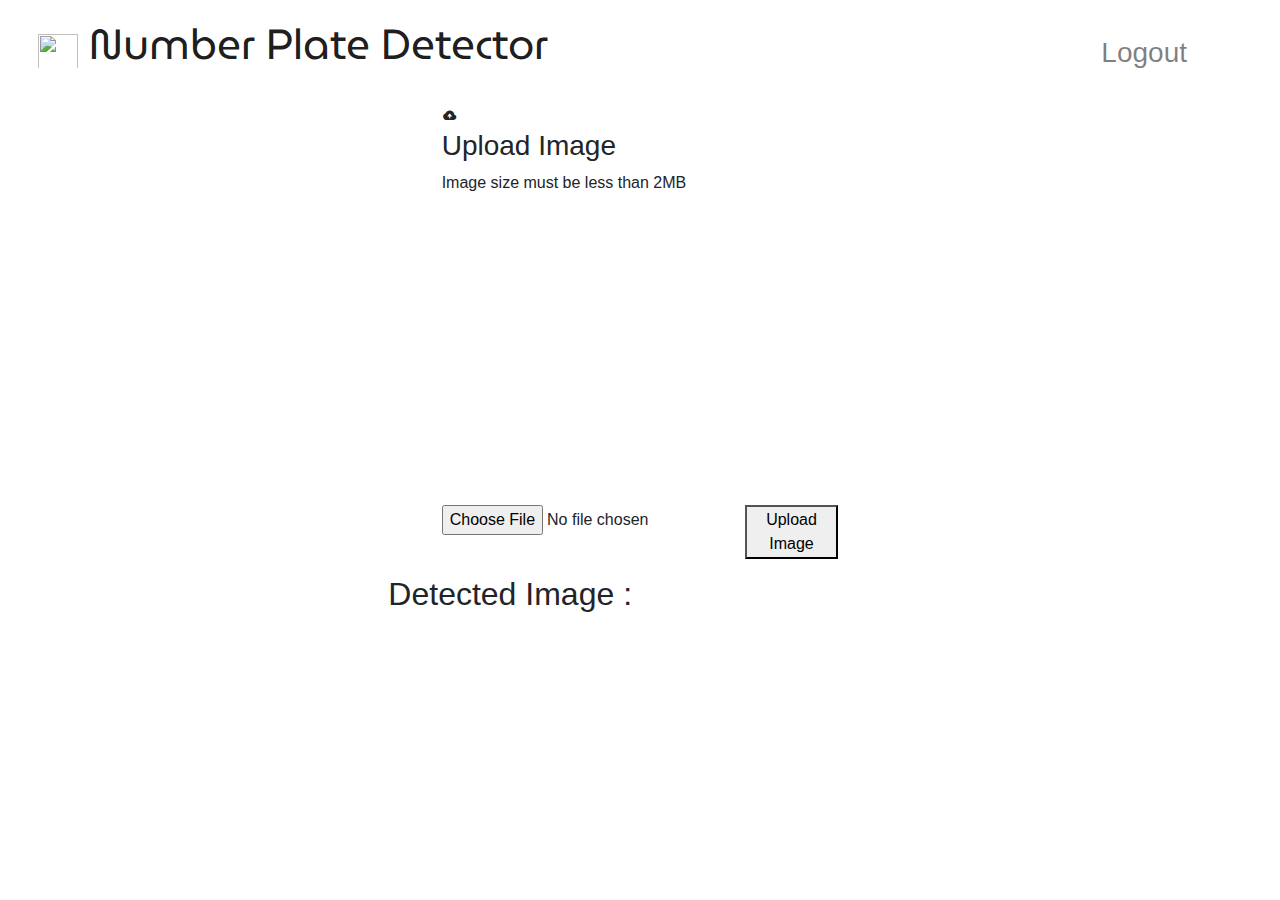
==== templates/index.html @ df42d7b8 "first" ====
<!DOCTYPE html>
<html>
<head>
	<link href='https://unpkg.com/boxicons@2.0.9/css/boxicons.min.css' rel='stylesheet'>
    <link rel="stylesheet" href="./static/cs.css">
    <meta http-equiv="X-UA-Compatible" content="IE=edge" />
    <link rel="stylesheet" href="https://stackpath.bootstrapcdn.com/bootstrap/4.5.2/css/bootstrap.min.css" integrity="sha384-JcKb8q3iqJ61gNV9KGb8thSsNjpSL0n8PARn9HuZOnIxN0hoP+VmmDGMN5t9UJ0Z" crossorigin="anonymous" />
    <script src="https://code.jquery.com/jquery-3.5.1.slim.min.js" integrity="sha384-DfXdz2htPH0lsSSs5nCTpuj/zy4C+OGpamoFVy38MVBnE+IbbVYUew+OrCXaRkfj" crossorigin="anonymous"></script>
    <script src="https://cdn.jsdelivr.net/npm/popper.js@1.16.1/dist/umd/popper.min.js" integrity="sha384-9/reFTGAW83EW2RDu2S0VKaIzap3H66lZH81PoYlFhbGU+6BZp6G7niu735Sk7lN" crossorigin="anonymous"></script>
    <script src="https://stackpath.bootstrapcdn.com/bootstrap/4.5.2/js/bootstrap.min.js" integrity="sha384-B4gt1jrGC7Jh4AgTPSdUtOBvfO8shuf57BaghqFfPlYxofvL8/KUEfYiJOMMV+rV" crossorigin="anonymous"></script>
    <script src="https://kit.fontawesome.com/20c5629a29.js" crossorigin="anonymous"></script>
    <link
    rel="stylesheet"
    href="https://cdnjs.cloudflare.com/ajax/libs/font-awesome/6.2.1/css/all.min.css"
    integrity="sha512-MV7K8+y+gLIBoVD59lQIYicR65iaqukzvf/nwasF0nqhPay5w/9lJmVM2hMDcnK1OnMGCdVK+iQrJ7lzPJQd1w=="
    crossorigin="anonymous"
    referrerpolicy="no-referrer"
  />
  <link rel="stylesheet" href="https://fonts.googleapis.com/css2?family=MuseoModerno:wght@300;500;600&display=swap">

</head>

<body>
  <nav class="navbar navbar-expand-lg navbar-light bg-white">
    <div class="container">
        <a class="navbar-brand food-munch-logo" href="#">
          <p style="font-size: 42px; font-family: 'MuseoModerno', sans-serif;  margin-left:-47px;"><span><img src="./static/logo-removebg-preview.png" width="40" height="40"></span>  Number Plate Detector</p>
        </a>
        <button class="navbar-toggler" type="button" data-toggle="collapse" data-target="#navbarNavAltMarkup" aria-controls="navbarNavAltMarkup" aria-expanded="false" aria-label="Toggle navigation">
            <span class="navbar-toggler-icon"></span>
        </button>
        <div class="collapse navbar-collapse" id="navbarNavAltMarkup">
            <div id="navtools" class="navbar-nav ml-auto">
               <a class="nav-link" style="font-size: 28px; " id="navitem4" href="/">Logout <i class="fa fa-sign-in" style="font-size:28px"></i></a>
            </div>
        </div>
    </div>
</nav>

  

    <div class="input-block" style="background-image: url('https://encrypted-tbn0.gstatic.com/images?q=tbn:ANd9GcQUHK4VWYT9noZNbsFDAoyDIKiSrJmP3D8_-g&usqp=CAU');"> 
        
    <div class="container col-5 col-lg-4">    
        
      <form action="/upload_image" method="post" enctype="multipart/form-data" id="uploadForm">
        <div class="img-area" data-img="" style="width: 480px; height: 400px;">
            <i class='bx bxs-cloud-upload icon'></i>
            <h3>Upload Image</h3>
            <p>Image size must be less than <span>2MB</span></p>
        </div>
        <div style="display: flex; flex-direction: row; justify-content: space-between;">
        <input class="select-image" type="file" name="image_file" accept="image/*" required id="imageFileInput">
        <button class="custom-button mb-3" type="submit">Upload Image</button>
        </div>
    </form>
    
        
	</div>

  <div class="container col-5 col-lg-5">    
      <h2>Detected Image :</h2>  
      <!-- <img style="width: 39vw; height: 30vh;" src="./static/output.jpg"> -->
  
       
</div>
  
    </div>    
    
   

    <script>
       document.getElementById("imageFileInput").addEventListener("change", function(event) {
        const file = event.target.files[0];
        const reader = new FileReader();
        
        reader.onload = function(e) {
            const imgArea = document.querySelector(".img-area");
            imgArea.innerHTML = ''; // Clear previous content
            
            const img = document.createElement("img");
            img.src = e.target.result;
            img.style.maxWidth = "100%";
            img.style.maxHeight = "100%";
            imgArea.appendChild(img);
        };
        
        reader.readAsDataURL(file);
    });
  </script>
</body>

</html>
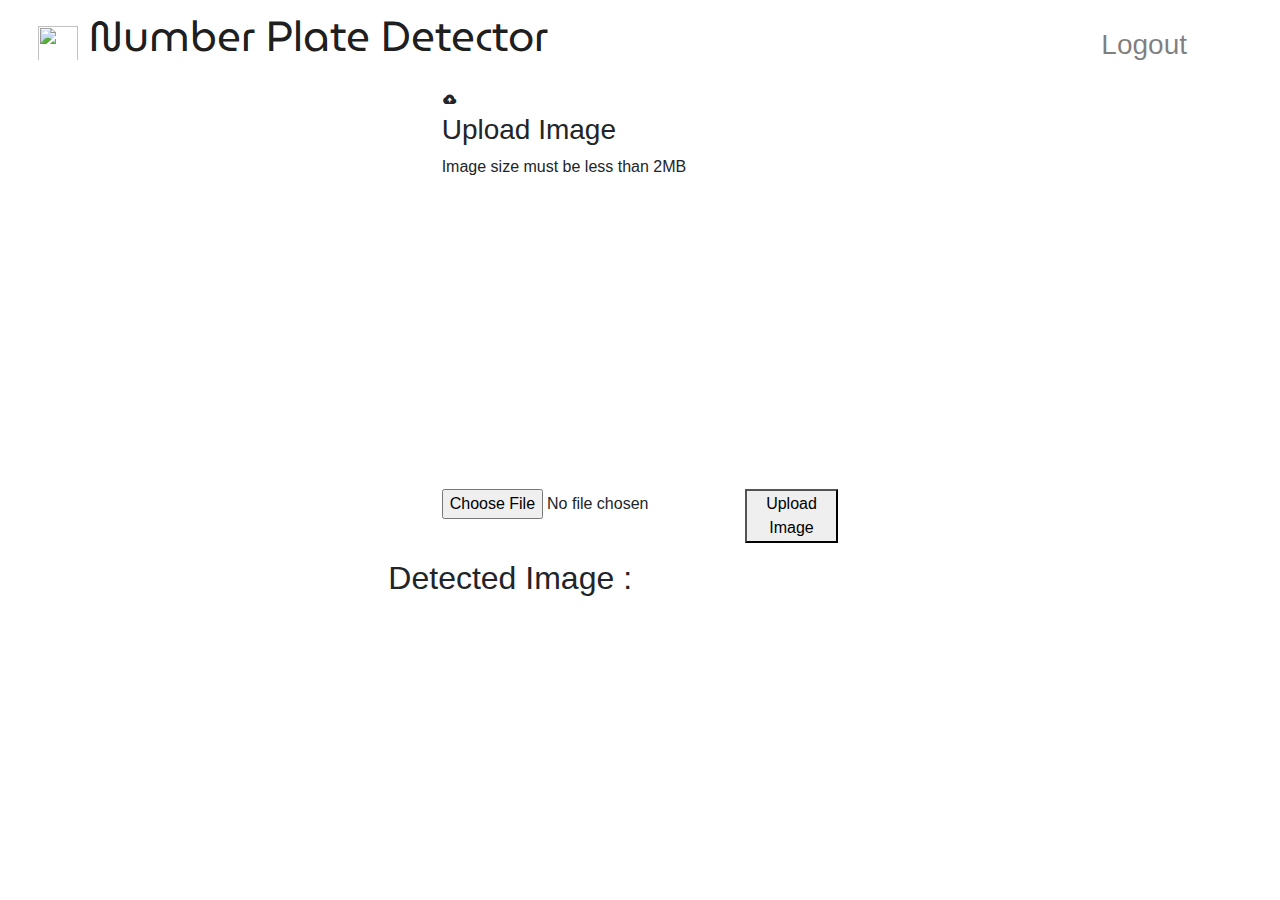
==== commit 92f5a48a: "final" ====
--- a/templates/index.html
+++ b/templates/index.html
@@ -20,8 +20,8 @@
 
 </head>
 
-<body>
-  <nav class="navbar navbar-expand-lg navbar-light bg-white">
+<body style="padding: 0; margin: 0px;" >
+  <nav class="navbar navbar-expand-lg navbar-light bg-white" style="padding: 0; margin: 0px;">
     <div class="container">
         <a class="navbar-brand food-munch-logo" href="#">
           <p style="font-size: 42px; font-family: 'MuseoModerno', sans-serif;  margin-left:-47px;"><span><img src="./static/logo-removebg-preview.png" width="40" height="40"></span>  Number Plate Detector</p>
@@ -39,7 +39,7 @@
 
   
 
-    <div class="input-block" style="background-image: url('https://encrypted-tbn0.gstatic.com/images?q=tbn:ANd9GcQUHK4VWYT9noZNbsFDAoyDIKiSrJmP3D8_-g&usqp=CAU');"> 
+    <div class="input-block" style="background-image: url('https://encrypted-tbn0.gstatic.com/images?q=tbn:ANd9GcQUHK4VWYT9noZNbsFDAoyDIKiSrJmP3D8_-g&usqp=CAU'); margin: 0px; padding: 0;"> 
         
     <div class="container col-5 col-lg-4">    
         
